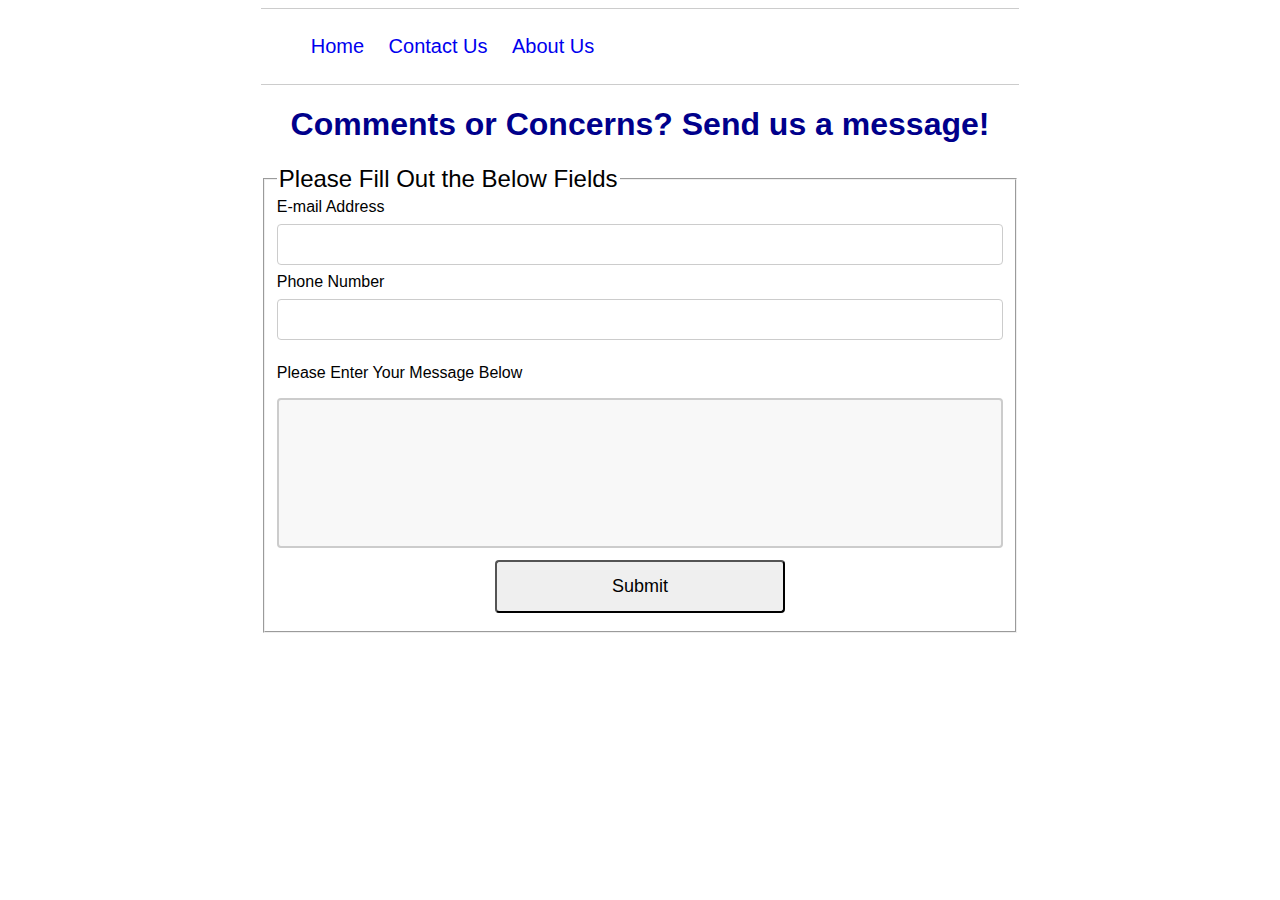
==== contact.html @ 7ab126fd "Add files via upload" ====
<!doctype html>
<html>
<head>
<title>Contact Us</title>
<link rel="stylesheet" href="style.css">
<script src="validate.js"></script>
</head>

<body>
	<div class="content">
	
	<div class="navigation">
		<ul>
			<li><a href="home.html">Home</a></li>
			<li><a href="contact.html">Contact Us</a></li>
			<li><a href="about.html">About Us</a></li>
		</ul>
	</div>
	
	<h1>Comments or Concerns? Send us a message!</h1>
	
	<div class="contactform">
		
		<form id="submit" name="contact" action="thankyou.html" onsubmit="return validateForm()" method="POST">
		<fieldset class="info">
			<legend>Please Fill Out the Below Fields</legend>
			<label>E-mail Address </label><input type="text" name="email"><br />
			<label>Phone Number </label><input type="text" name="number"><br />
			<p>Please Enter Your Message Below</p> 
			<textarea name="comments" rows="5" cols="50"></textarea><br>
			<div class="button">
			<input type="submit" class="submit">
			</div>
		</fieldset>
		</form>
	</div>
	</div>
</body>
</html>
---- style.css ----
.content{
	display: block;
	margin: auto;
	width: 60%;
	font-family: Arial;
}

h1 {
	color: darkblue;
	font-weight: bold;
	text-align: center;
}

h2{
	text-align: center;
}

img{
	display: block;
	width: 60%;
	height: auto;
	margin-left: auto;
	margin-right: auto;
}

a:visited{
	color: blue;
}
a:hover{
	color: purple;
}

input[type=text], select {
    width: 100%;
    padding: 12px 20px;
    margin: 8px 0;
    display: inline-block;
    border: 1px solid #ccc;
    border-radius: 4px;
    box-sizing: border-box;
}

legend{
	font-size: 24px;
}

input[type=submit]{
	width: 40%;
	border-radius: 4px;
	padding: 14px 20px;
	margin: 8px 0; 
	cursor: pointer;
	font-size: 18px;
}

textarea {
    width: 100%;
    height: 150px;
    padding: 12px 20px;
    box-sizing: border-box;
    border: 2px solid #ccc;
    border-radius: 4px;
    background-color: #f8f8f8;
    font-size: 16px;
    resize: none;
}
.button{
	text-align: center;
}
.container{
	border: 1px solid #ccc;
}

.navigation{
	display: block;
    border:1px solid #ccc;
    border-width:1px 0;
    list-style:none;
    padding:0;
	text-align: left;
}
.navigation li{
    display:inline-block;
}

.navigation a{
    display:inline-block;
    padding:10px;
	text-decoration: none;
	font-family: Arial;
	font-size: 20px;  
	
}

.column {
	float: left;
	padding: 10px;
}

.right{
	width: 20%;
}

.middle{
	width: 20%;
}

.left{
	width: 50%;
	border-right: 1px solid #ccc;
}

.row:after{
	content: "";
	display: table;
	clear: both;
}

section{
	border: 1px solid #ccc;
	border-radius: 2px;
	padding: 20px;
}
.thankyou{
	border-style: solid;
	border: 8px solid #ccc;
	padding: 20px;
	text-align: center;
	margin: 50px;
}
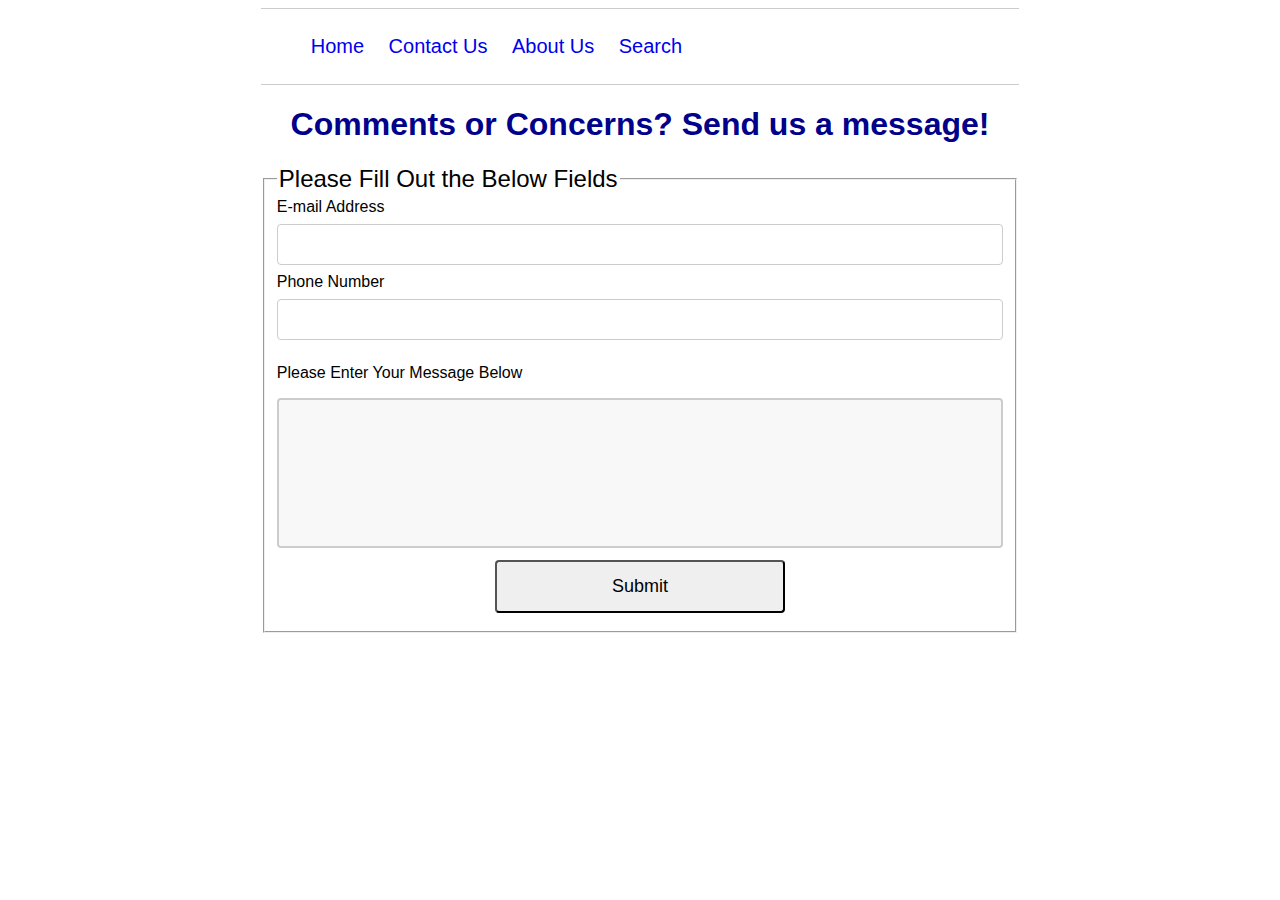
==== commit b6c583c4: "Update contact.html" ====
--- a/contact.html
+++ b/contact.html
@@ -14,6 +14,7 @@
 			<li><a href="home.html">Home</a></li>
 			<li><a href="contact.html">Contact Us</a></li>
 			<li><a href="about.html">About Us</a></li>
+			<li><a href="search.html">Search</a></li>
 		</ul>
 	</div>
 	
@@ -36,4 +37,4 @@
 	</div>
 	</div>
 </body>
-</html>+</html>
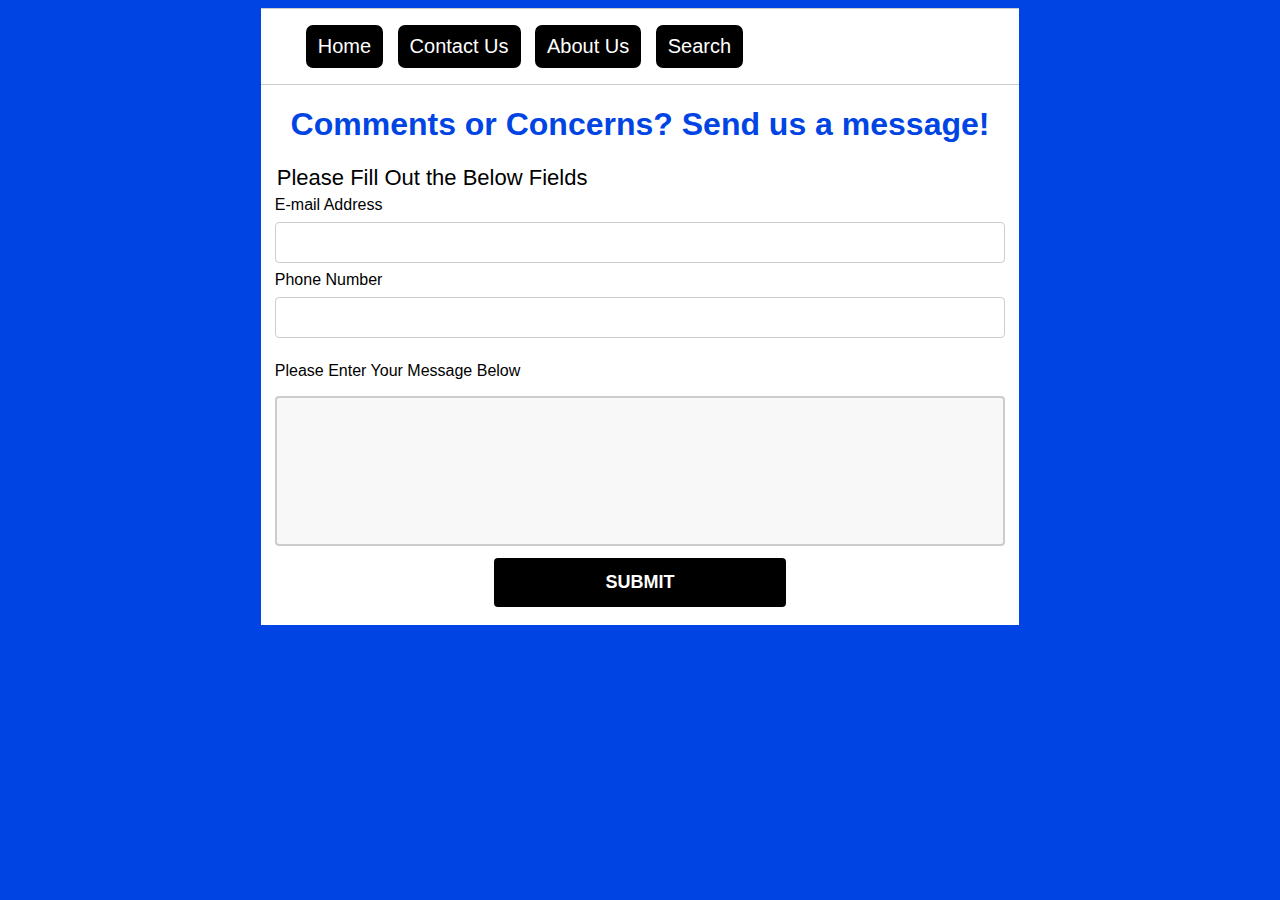
==== commit e27d2b02: "Add files via upload" ====
--- a/contact.html
+++ b/contact.html
@@ -25,8 +25,8 @@
 		<form id="submit" name="contact" action="thankyou.html" onsubmit="return validateForm()" method="POST">
 		<fieldset class="info">
 			<legend>Please Fill Out the Below Fields</legend>
-			<label>E-mail Address </label><input type="text" name="email"><br />
-			<label>Phone Number </label><input type="text" name="number"><br />
+			<label for="email">E-mail Address </label><input type="text" name="email"><br />
+			<label for="phone">Phone Number </label><input type="text" name="number"><br />
 			<p>Please Enter Your Message Below</p> 
 			<textarea name="comments" rows="5" cols="50"></textarea><br>
 			<div class="button">
--- a/style.css
+++ b/style.css
@@ -1,13 +1,17 @@
-
+body {
+	background-color: #0045e3;
+}
 .content{
 	display: block;
 	margin: auto;
 	width: 60%;
 	font-family: Arial;
+	background-color: white;
+	border: none;
 }
 
 h1 {
-	color: darkblue;
+	color: #0045e3;
 	font-weight: bold;
 	text-align: center;
 }
@@ -24,13 +28,6 @@
 	margin-right: auto;
 }
 
-a:visited{
-	color: blue;
-}
-a:hover{
-	color: purple;
-}
-
 input[type=text], select {
     width: 100%;
     padding: 12px 20px;
@@ -42,7 +39,7 @@
 }
 
 legend{
-	font-size: 24px;
+	font-size: 22px;
 }
 
 input[type=submit]{
@@ -52,6 +49,15 @@
 	margin: 8px 0; 
 	cursor: pointer;
 	font-size: 18px;
+	background-color: black;
+	color: white;
+	font-weight: bold;
+	border: none;
+	text-transform: uppercase;
+}
+input[type=submit]:hover {
+	background-color: #fffd00;
+	color: black;
 }
 
 textarea {
@@ -65,32 +71,44 @@
     font-size: 16px;
     resize: none;
 }
+fieldset {
+	border: none;
+}
 .button{
 	text-align: center;
 }
-.container{
-	border: 1px solid #ccc;
-}
+
 
 .navigation{
 	display: block;
-    border:1px solid #ccc;
-    border-width:1px 0;
-    list-style:none;
-    padding:0;
+    border: 1px solid #ccc;
+    border-width: 1px 0;
+    list-style: none;
+    padding: 0;
 	text-align: left;
 }
 .navigation li{
-    display:inline-block;
+    display: inline-block;
+	border-radius: 7px;
+	background-color: black;
+	padding: 0 2px;
+	margin: 0 5px;
+}
+.navigation li:hover {
+	background-color: #fffd00;
 }
 
 .navigation a{
-    display:inline-block;
+	color: white;
+    display: inline-block;
     padding:10px;
 	text-decoration: none;
-	font-family: Arial;
 	font-size: 20px;  
-	
+}
+
+.navigation a:hover {
+	color: black;
+	background-color: #black;
 }
 
 .column {
